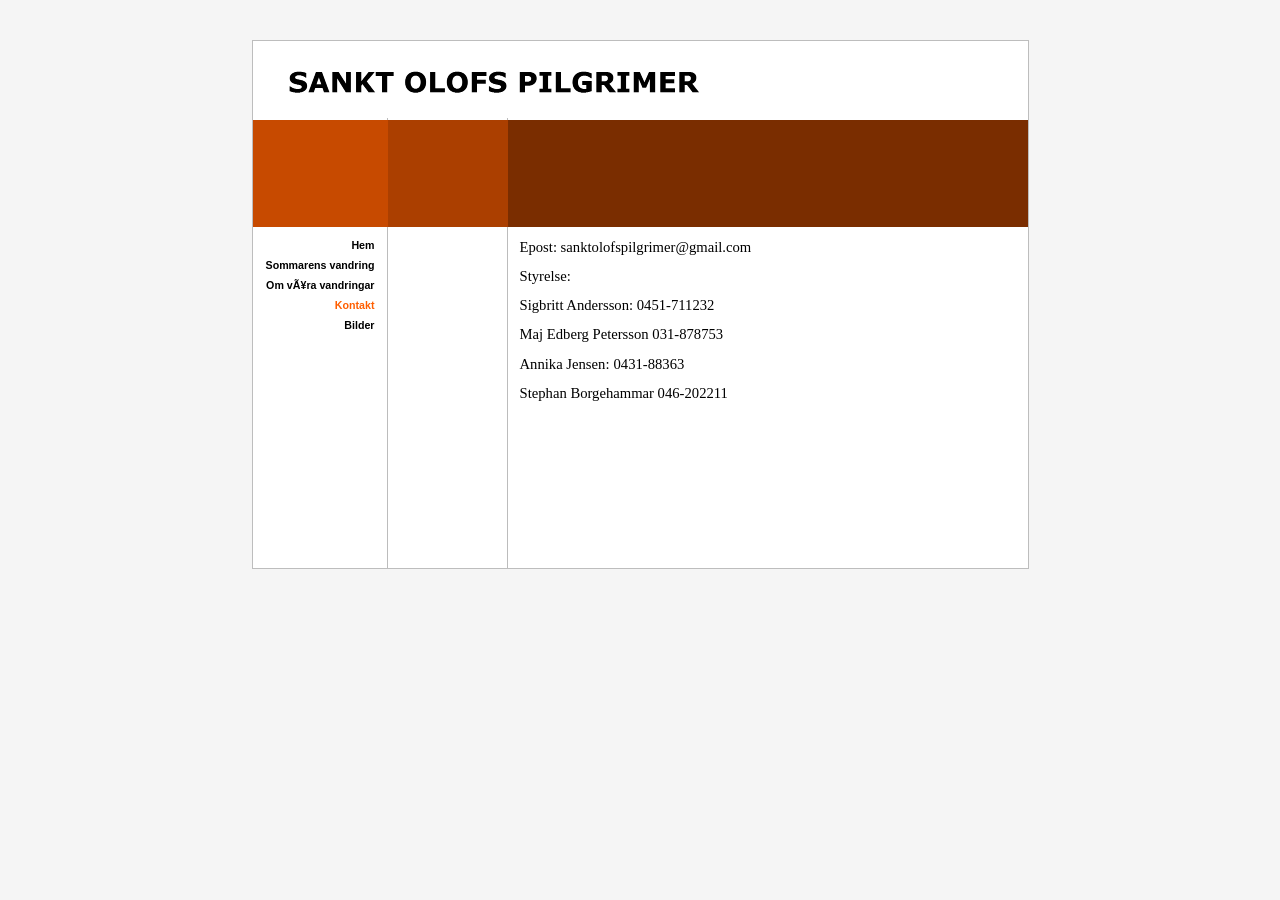
==== Kontakt.htm @ 2ccf6974 "Add files via upload" ====
<!DOCTYPE html PUBLIC "-//W3C//DTD XHTML 1.0 Strict//EN" "http://www.w3.org/TR/xhtml1/DTD/xhtml1-strict.dtd">
<html xmlns="http://www.w3.org/1999/xhtml">
<head>
<meta name="description" content="Pilgrimsvandringar till Sankt Olof på Österlen. Vandringar." />
<meta name="robots" content="index,follow" />
<meta http-equiv="pragma" content="no-cache" />
<meta http-equiv="expires" content="MON, 1 SEP 2003 12:00:00 GMT" />
<meta http-equiv="Cache-Control" content="no-cache" />
<meta http-equiv="Content-type" content="text/html; charset=iso-8859-1" />
<meta name="generator" content="Site Studio 6 (www.effectivestudios.com)" />
<meta http-equiv="imagetoolbar" content="no" />
<link rel="stylesheet" href="SanktOlofspilgrimer.css" type="text/css" />
<style type="text/css">
a {
	color:#7A2D00;
	text-decoration:none;
}
a:visited {
	text-decoration:none;
}
a:hover {
	text-decoration:none;
}
a img {
	border:#000000 0px none;
}
</style>
<title>Sankt Olofs pilgrimer - Kontakt</title>
<script type="text/javascript">
//<![CDATA[
	function mvtGetRef(str)						{ return (document.all) ? document.all[str] : document.getElementById(str); }
	function mvtSetClass(strId, strClass)		{ var obj = mvtGetRef(strId); if(obj != null && typeof(obj) != "undefined") obj.className = strClass; }
//]]>
</script>
<style type="text/css">
	#mvt1 a.Menyknapp:visited, #mvt1 a.Menyknappvald:visited	{ text-decoration:none;color:#000000; }
	#mvt1 a.Menyknapp:hover, #mvt1 a.Menyknappvald:hover		{ text-decoration:none;color:#000000; }
</style>
</head>
<body class="normal" style="text-align:center;margin:40px 0px 0px 0px;padding:0px;background-color:#F5F5F5;">
<div style="margin:0px auto 0px auto;border-right:1px solid #BDBDBD;border-left:1px solid #BDBDBD;border-bottom:1px solid #BDBDBD;border-top:1px solid #BDBDBD;padding-right:0px;background-position:134px top;padding-left:0px;background-image:url(gre/gre86.png);padding-bottom:0px;width:775px;padding-top:0px;background-repeat:repeat-y;background-color:#FFFFFF;text-align:left;">
<div style="text-align:left;"><img title="Sankt Olofs pilgrimer" style="border:none;border-right:medium none;border-top:medium none;border-left:medium none;border-bottom:medium none;" height="77" alt="Sankt Olofs pilgrimer" src="gre/gre84.png" width="447" /><img title=" " style="border-top-style:none; border-bottom:#000000 0px solid; border-right-style:none; border-left-style:none;" height="77" alt=" " src="gre/gre85.png" width="21" /></div>
<table style="border:none;" cellspacing="0" cellpadding="0" width="100%">
<tbody>
<tr>
<td style="vertical-align:top;width:135px;height:107px;background-color:#C74A00;">&nbsp;</td>
<td style="vertical-align:top;width:120px;background-color:#AB3F00;">&nbsp;</td>
<td style="vertical-align:top;background-color:#7A2D00;">&nbsp;</td></tr>
<tr>
<td style="padding-right:0px;padding-left:0px;padding-bottom:0px;vertical-align:top;width:135px;padding-top:8px;">
<div style="text-align:left;"><table cellpadding="0" cellspacing="0" border="0" style="width:100%;margin:0;padding:0;border:0 solid none;"><tr><td style="vertical-align:top;"><div>
<div id="Comp1_MenuVerticalText"><div id="mvt1"><table border="0" cellpadding="0" cellspacing="0" width="100%">
	<tr>
		<td><a href="index.htm" id="mvt1_0" class="Menyknapp" style="display:block;">Hem</a>
<a href="Sommarensvandring.htm" id="mvt1_1" class="Menyknapp" style="display:block;">Sommarens vandring</a>
<a href="Omvaravandringar.htm" id="mvt1_2" class="Menyknapp" style="display:block;">Om våra vandringar</a>
<p id="mvt1_3" class="Menyknappvald" style="display:block;">Kontakt</p>
<a href="Bilder.htm" id="mvt1_4" class="Menyknapp" style="display:block;">Bilder</a>
</td>
	</tr>
</table></div></div></div></td><td style="height:333px;width:1px;margin:0;padding:0;border:0 solid none;"><div style="height:333px;width:1px;margin:0;padding:0;border:0 solid none;"></div></td></tr></table></div></td>
<td style="padding-right:0px;padding-left:0px;padding-bottom:0px;vertical-align:top;width:120px;padding-top:8px;">
<div id="Comp3_MenuVerticalText"></div></td>
<td style="padding-right:12px;padding-left:12px;padding-bottom:12px;vertical-align:top;padding-top:12px;">
<div id="Comp2_sys_doctext"><p><span style="font-size:11pt;">Epost: sanktolofspilgrimer@gmail.com</span></p>
<p>&nbsp;</p>
<p><span style="font-size:11pt;">Styrelse:</span></p>
<p>&nbsp;</p>
<p><span style="font-size:11pt;">Sigbritt Andersson: 0451-711232</span></p>
<p>&nbsp;</p>
<p><span style="font-size:11pt;">Maj Edberg Petersson 031-878753</span></p>
<p>&nbsp;</p>
<p><span style="font-size:11pt;">Annika Jensen:<span style="font-size:12pt;"> <span style="font-size:11pt;">0431-88363</span></span></span></p>
<p>&nbsp;</p>
<p><span style="font-size:11pt;">Stephan Borgehammar 046-202211</span></p>
<p><span style="font-size:11pt;"><br /></span></p></div></td></tr></tbody></table></div>
</body>
</html>
---- SanktOlofspilgrimer.css ----
p {
	font-family:Verdana;
	font-size:11px;
	color:#000000;
	font-weight:normal;
	font-style:normal;
	margin:0px;
	padding:0px;
}
table {
	font-family:Verdana;
	font-size:11px;
	color:#000000;
	font-weight:normal;
	font-style:normal;
	margin:0px;
	padding:0px;
}
div {
	font-family:Verdana;
	font-size:11px;
	color:#000000;
	font-weight:normal;
	font-style:normal;
	margin:0px;
	padding:0px;
}
li {
	font-family:Verdana;
	font-size:11px;
	color:#000000;
	font-weight:normal;
	font-style:normal;
	margin:0px;
	padding:0px;
}
.normal {
	font-family:Verdana;
	font-size:11px;
	color:#000000;
	font-weight:normal;
	font-style:normal;
	margin:0px;
	padding:0px;
}
.h1 {
	font-family:Verdana;
	font-size:11pt;
	color:#000000;
	font-weight:bold;
	margin:0px 0px 3px 0px;
	padding:0px;
}
.h2 {
	font-family:Verdana;
	font-size:12pt;
	color:#000000;
	font-weight:bold;
	margin:0px 0px 2px 0px;
	padding:0px;
}
.h3 {
	font-family:Verdana;
	font-size:11px;
	color:#000000;
	font-weight:bold;
	font-style:normal;
	margin:0px 0px 4px 0px;
	padding:0px;
}
.h4 {
	font-family:Verdana;
	font-size:11px;
	color:#000000;
	font-weight:bold;
	font-style:italic;
	margin:4px 0px 0px 0px;
	padding:0px;
}
.h5 {
	font-family:Arial,Verdana;
	font-size:11px;
	color:#000000;
	font-weight:bold;
	font-style:italic;
	margin:4px 0px 0px 0px;
	padding:0px;
}
.h6 {
	font-family:Verdana;
	font-size:11px;
	color:#000000;
	font-weight:bold;
	letter-spacing:1px;
	margin:4px 0px 0px 0px;
	padding:0px;
}
.Menyknapp {
	font-family:Verdana,sans-serif;
	font-size:8pt;
	color:#000000;
	font-weight:bold;
	text-decoration:none;
	text-align:right;
	margin:0px;
	padding:4px 12px 4px 2px;
}
.Menyknappvald {
	font-family:Verdana,sans-serif;
	font-size:8pt;
	color:#FF5E00;
	font-weight:bold;
	text-decoration:none;
	text-align:right;
	margin:0px;
	padding:4px 12px 4px 2px;
}
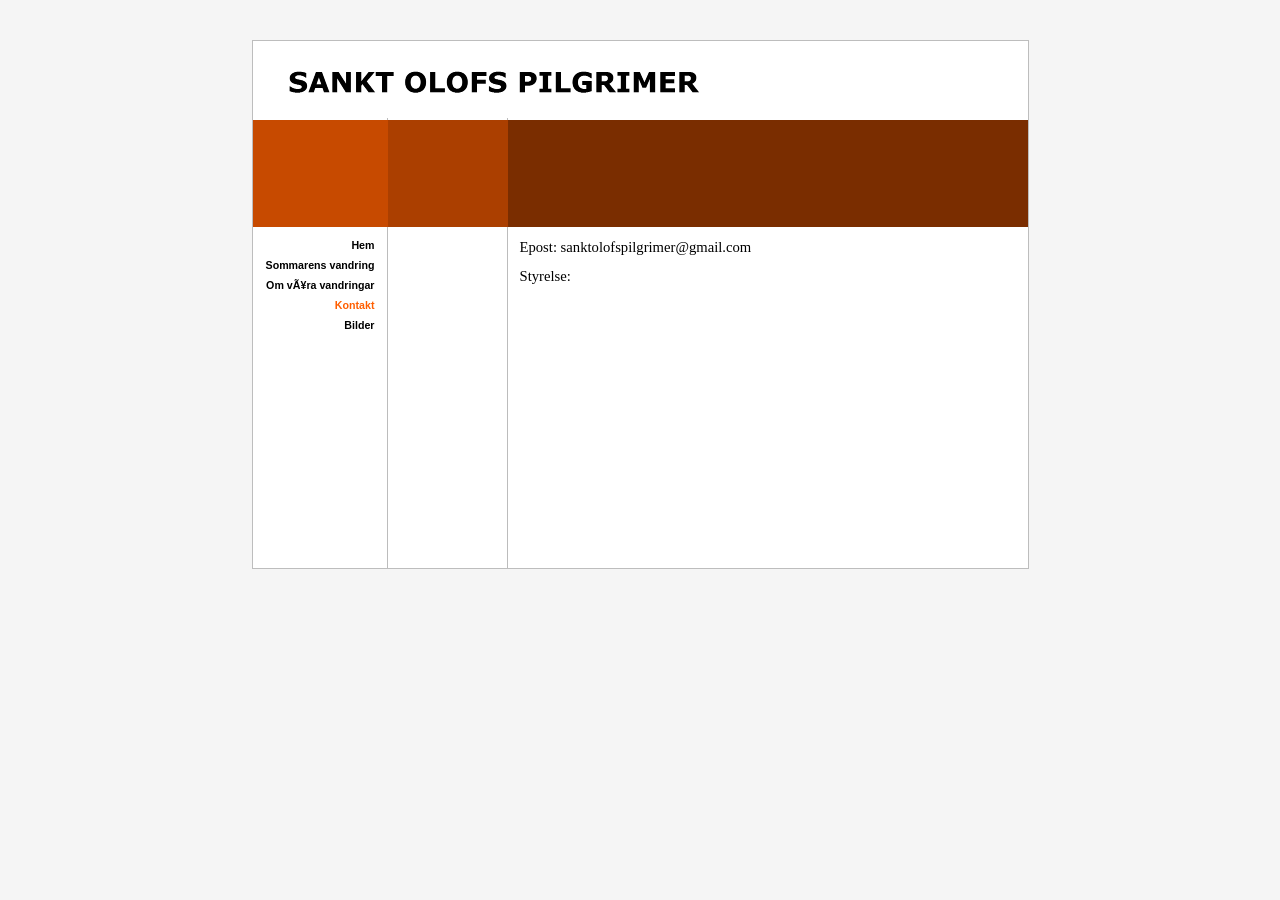
==== commit 2dc09ea7: "Refactor Kontakt.htm structure and styles Tog bort uppgifter på gammal styrelse" ====
--- a/Kontakt.htm
+++ b/Kontakt.htm
@@ -51,7 +51,7 @@
 <div style="text-align:left;"><table cellpadding="0" cellspacing="0" border="0" style="width:100%;margin:0;padding:0;border:0 solid none;"><tr><td style="vertical-align:top;"><div>
 <div id="Comp1_MenuVerticalText"><div id="mvt1"><table border="0" cellpadding="0" cellspacing="0" width="100%">
 	<tr>
-		<td><a href="index.htm" id="mvt1_0" class="Menyknapp" style="display:block;">Hem</a>
+		<td><a href="index.html" id="mvt1_0" class="Menyknapp" style="display:block;">Hem</a>
 <a href="Sommarensvandring.htm" id="mvt1_1" class="Menyknapp" style="display:block;">Sommarens vandring</a>
 <a href="Omvaravandringar.htm" id="mvt1_2" class="Menyknapp" style="display:block;">Om våra vandringar</a>
 <p id="mvt1_3" class="Menyknappvald" style="display:block;">Kontakt</p>
@@ -66,13 +66,6 @@
 <p>&nbsp;</p>
 <p><span style="font-size:11pt;">Styrelse:</span></p>
 <p>&nbsp;</p>
-<p><span style="font-size:11pt;">Sigbritt Andersson: 0451-711232</span></p>
-<p>&nbsp;</p>
-<p><span style="font-size:11pt;">Maj Edberg Petersson 031-878753</span></p>
-<p>&nbsp;</p>
-<p><span style="font-size:11pt;">Annika Jensen:<span style="font-size:12pt;"> <span style="font-size:11pt;">0431-88363</span></span></span></p>
-<p>&nbsp;</p>
-<p><span style="font-size:11pt;">Stephan Borgehammar 046-202211</span></p>
 <p><span style="font-size:11pt;"><br /></span></p></div></td></tr></tbody></table></div>
 </body>
 </html>
